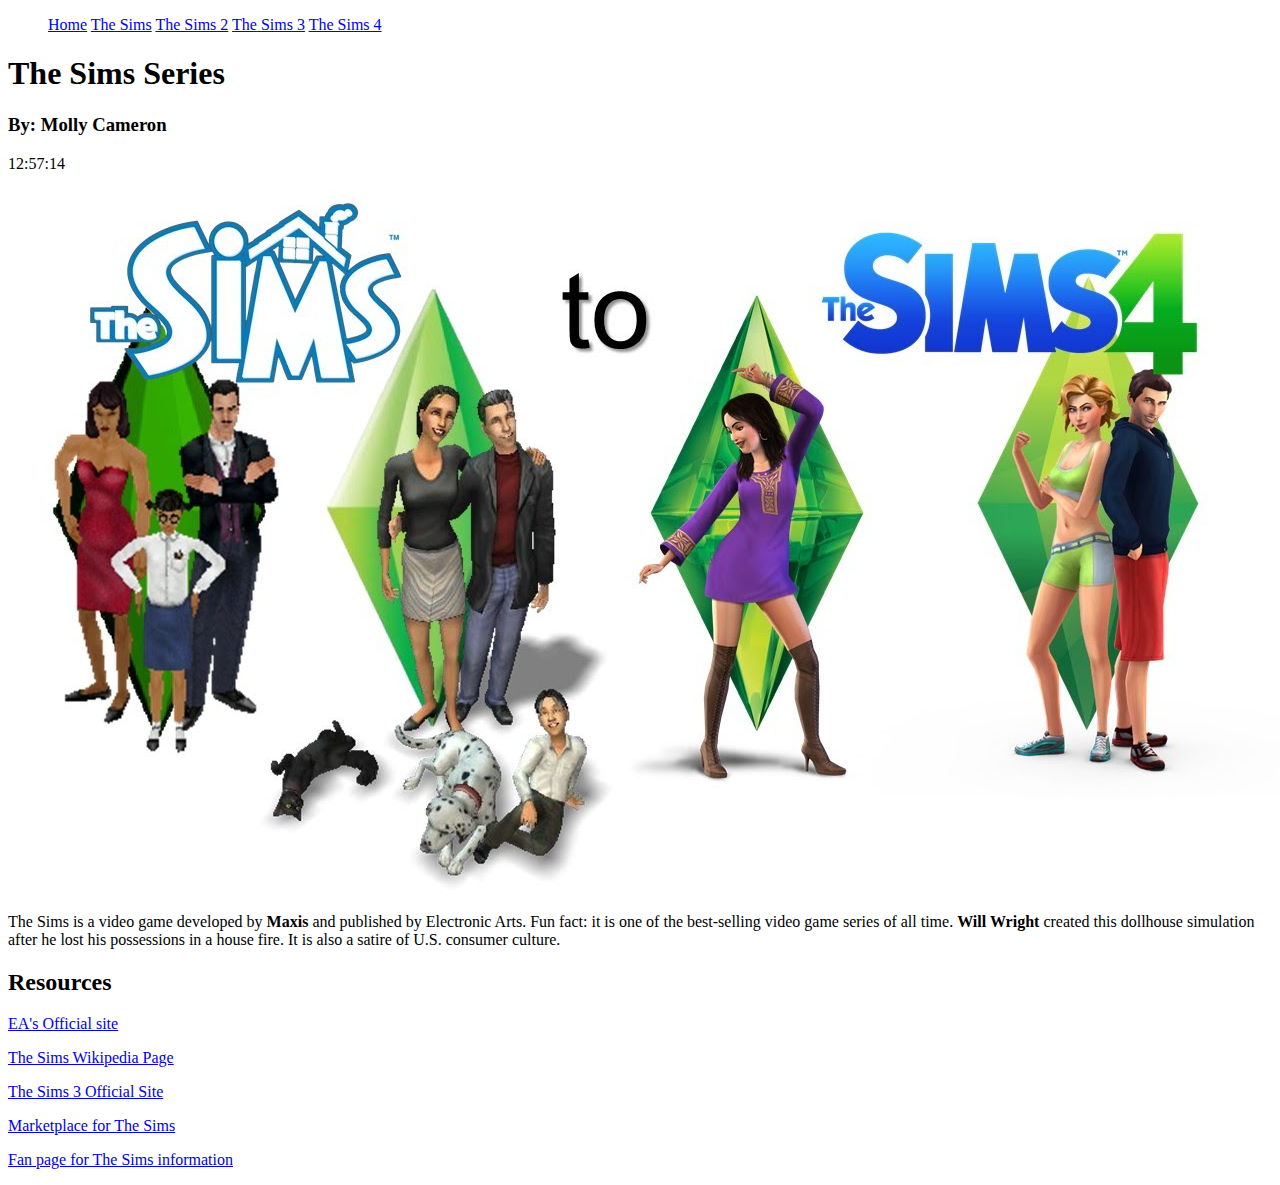
==== home.html @ 93cd1a64 "Add files via upload" ====
<!DOCTYPE html>
<html>

<!--

title = Molly's Sims
Name = Molly Cameron
Date = 12/15/2019

-->

<!--Main menu at the top of the page-->

<head>
  <ul class="main">
    <a href="home.html">Home</a>
    <a href="TheSims.html">The Sims</a>
    <a href="TheSims2.html">The Sims 2</a>
    <a href="TheSims3.html">The Sims 3</a>
    <a href="TheSims4.html">The Sims 4</a>
  </ul>
  <!--link to my style sheet-->
  <link href="Style.css" type="text/css" rel="stylesheet">
  <!--link to my JavaScript file-->
  <script src="JavaScript.js"></script>
  <h1>The Sims Series</h1>
  <h3>By: Molly Cameron</h3>
  </head>

<!--This is where the clock is going to go showing the current time-->

  <body onload="startTime()">
  <div id="txt"></div>

  <img src="The_Sims_All.jpg" alt="The Sims Through the Years">

    <p>The Sims is a video game developed by <strong>Maxis</strong> and published by Electronic Arts. Fun fact:
      it is one of the best-selling video game series of all time.
      <strong>Will Wright</strong> created this dollhouse simulation after he lost his possessions in a
      house fire. It is also a satire of U.S. consumer culture.</p>

<!--these are the resources I used to research The Sims games to give myself a refresher-->
<footer>
    <h2 class="resources">Resources</h2>

    <p><a href="https://www.ea.com/games/the-sims" target="_blank">EA's Official site</a></p>
    <p><a href="https://en.wikipedia.org/wiki/The_Sims" target="_blank">The Sims Wikipedia Page</a></p>
    <p><a href="https://www.thesims3.com/" target="_blank">The Sims 3 Official Site</a></p>
    <p><a href="https://www.origin.com/usa/en-us/store/the-sims/the-sims-4" target="_blank">Marketplace for The Sims</a></p>
    <p><a href="https://www.carls-sims-4-guide.com/" target="_blank">Fan page for The Sims information</a></p>

</footer>
</body>
</html>
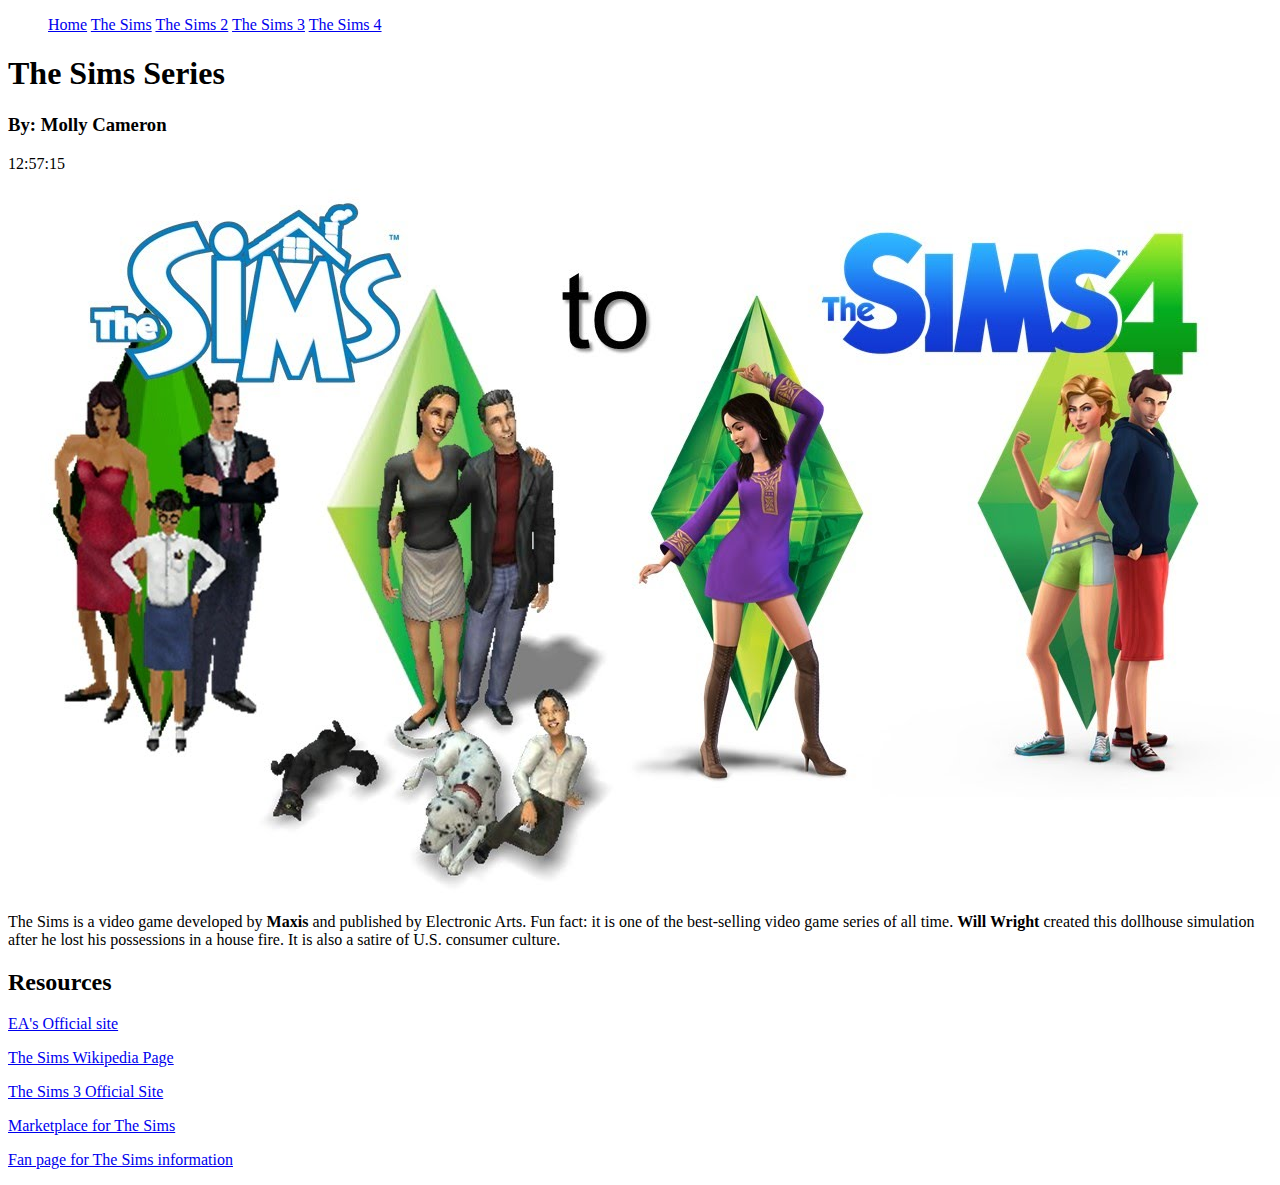
==== commit e8b2f349: "Add files via upload" ====
--- a/home.html
+++ b/home.html
@@ -20,9 +20,9 @@
     <a href="TheSims4.html">The Sims 4</a>
   </ul>
   <!--link to my style sheet-->
-  <link href="Style.css" type="text/css" rel="stylesheet">
+  <link href="resources/Style.css" type="text/css" rel="stylesheet">
   <!--link to my JavaScript file-->
-  <script src="JavaScript.js"></script>
+  <script src="resources/JavaScript.js"></script>
   <h1>The Sims Series</h1>
   <h3>By: Molly Cameron</h3>
   </head>
@@ -32,7 +32,7 @@
   <body onload="startTime()">
   <div id="txt"></div>
 
-  <img src="The_Sims_All.jpg" alt="The Sims Through the Years">
+  <img src="resources/Images/The_Sims_All.jpg" alt="The Sims Through the Years">
 
     <p>The Sims is a video game developed by <strong>Maxis</strong> and published by Electronic Arts. Fun fact:
       it is one of the best-selling video game series of all time.
